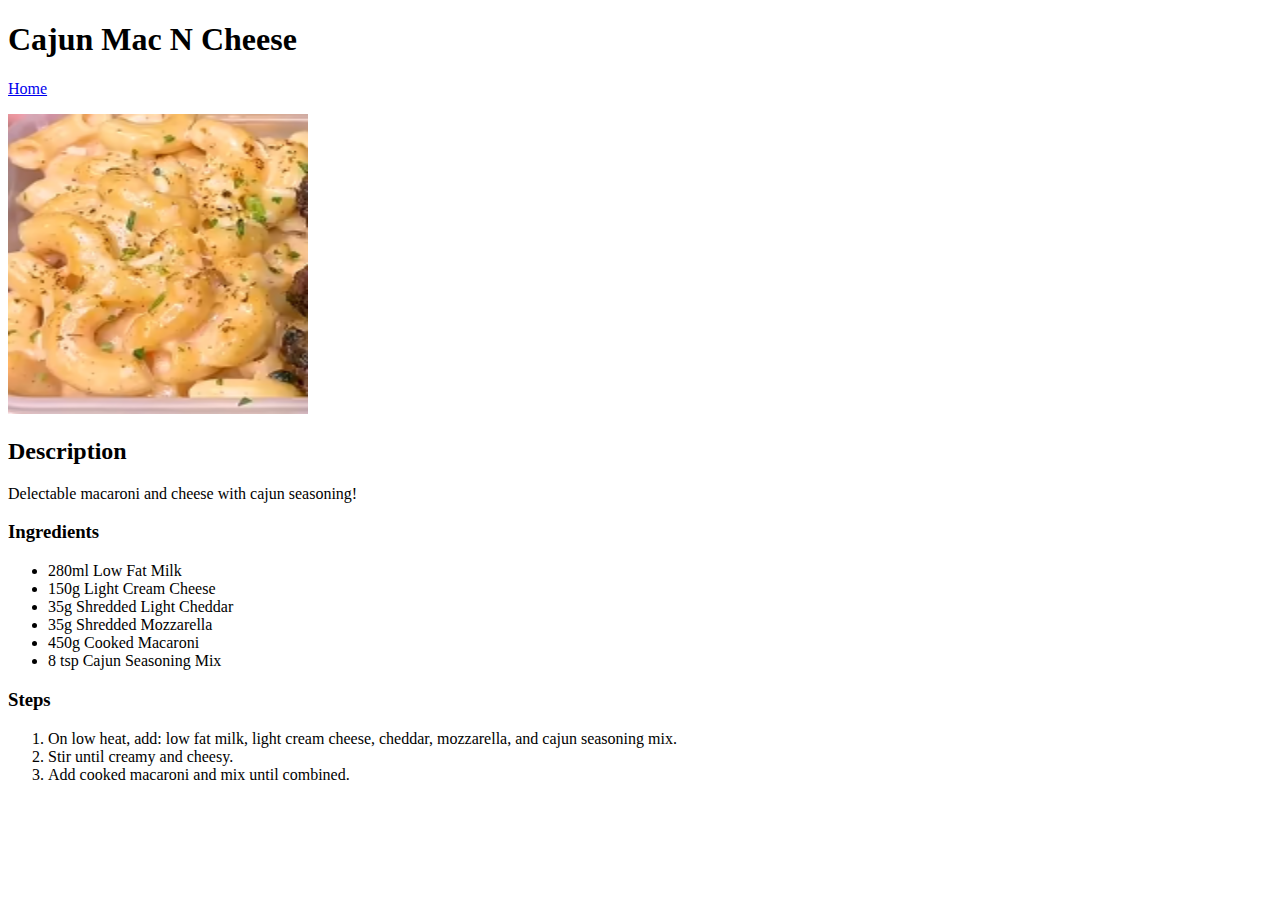
==== recipes/cajun_mac.html @ 22914937 "Implement Iteration 4" ====
<!DOCTYPE html>
<html lang="en">
    <head>
        <meta charset="utf-8">
        <title>Cajun Mac N Cheese</title>
    </head>

    <body>
        <h1>Cajun Mac N Cheese</h1>
        <a href="../index.html" rel="noopener noreferrer">Home</a>
        <p>
            <img src="../images/cajun_mac.png" alt="a picture of cajun macaroni and cheese" height="300" width="300">
        </p>
        <h2>Description</h2>
        <p>
            Delectable macaroni and cheese with cajun seasoning!
        </p>
        <h3>Ingredients</h3>
        <ul>
            <li>280ml Low Fat Milk</li>
            <li>150g Light Cream Cheese</li>
            <li>35g Shredded Light Cheddar</li>
            <li>35g Shredded Mozzarella</li>
            <li>450g Cooked Macaroni</li>
            <li>8 tsp Cajun Seasoning Mix</li>
        </ul>
        <h3>Steps</h3>
        <ol>
            <li>On low heat, add: low fat milk, light cream cheese, cheddar, mozzarella, and cajun seasoning mix.</li>
            <li>Stir until creamy and cheesy.</li>
            <li>Add cooked macaroni and mix until combined.</li>
        </ol>
    </body>
</html>
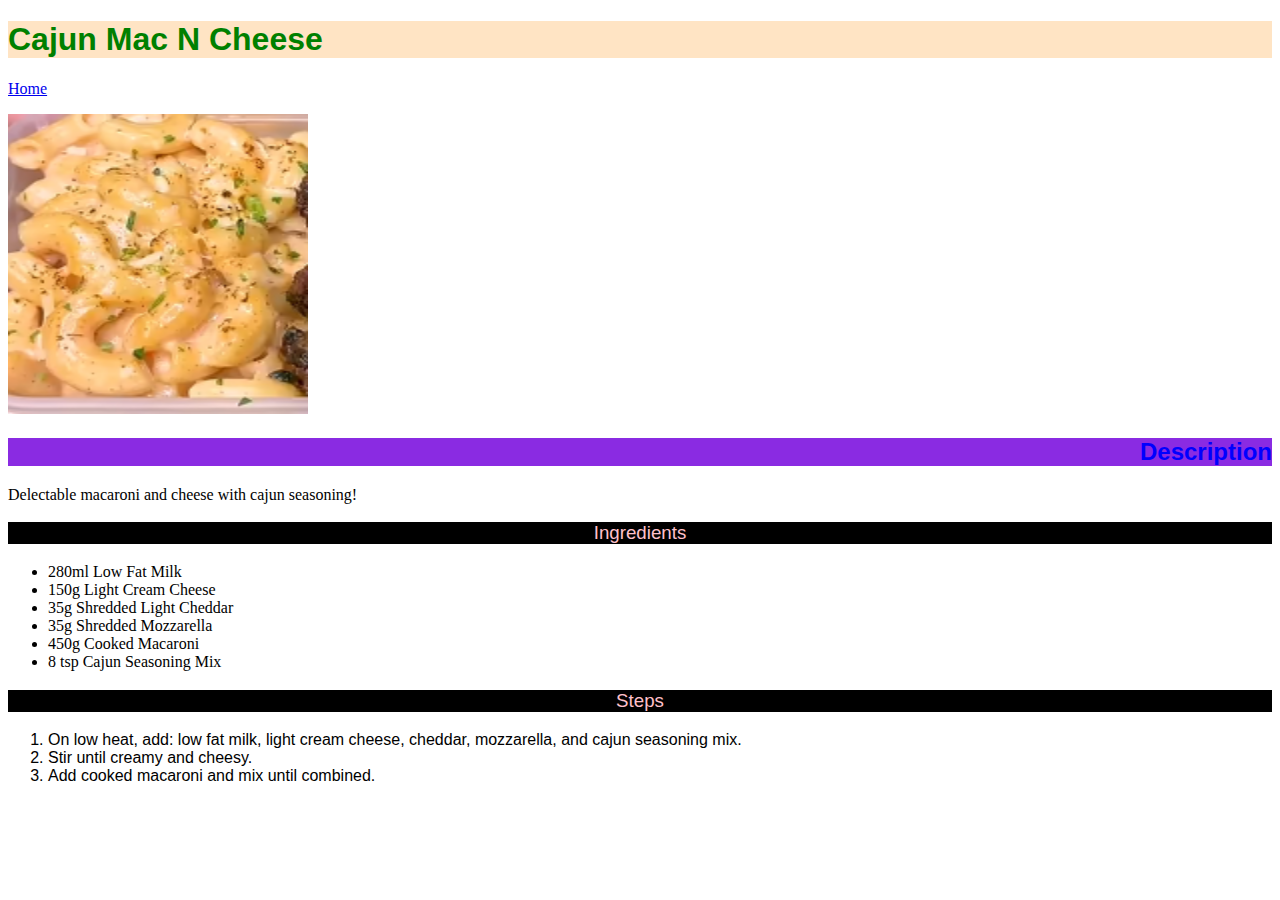
==== commit 1f2c766a: "Create style.css file and add flare to my webpages" ====
--- a/recipes/cajun_mac.html
+++ b/recipes/cajun_mac.html
@@ -3,6 +3,7 @@
     <head>
         <meta charset="utf-8">
         <title>Cajun Mac N Cheese</title>
+        <link rel="stylesheet" href="../style.css">
     </head>
 
     <body>
--- a/style.css
+++ b/style.css
@@ -0,0 +1,49 @@
+h1 {
+    font-family: 'Gill Sans', 'Gill Sans MT', Calibri, 'Trebuchet MS', sans-serif;
+    color: green;
+    background-color: bisque;
+}
+
+h2 {
+    font-family: 'Franklin Gothic Medium', 'Arial Narrow', Arial, sans-serif;
+    color: blue;
+    background-color: blueviolet;
+    text-align: right;
+}
+
+h3 {
+    font-family: Impact, Haettenschweiler, 'Arial Narrow Bold', sans-serif;
+    color: pink;
+    background-color: black;
+    text-align: center;
+    font-weight: 400;
+}
+
+ul {
+    font-family: 'Trebuchet MS', 'Lucida Sans Unicode', 'Lucida Grande', 'Lucida Sans', Arial, sans-serif
+    font-weight: 200;
+}
+
+ol {
+    font-family: 'Lucida Sans', 'Lucida Sans Regular', 'Lucida Grande', 'Lucida Sans Unicode', Geneva, Verdana, sans-serif;
+    font-weight: 400;
+}
+
+.steak,
+.mac,
+.strawberry {
+    background-color: grey;
+    font-size: 20px;
+}
+
+.steak {
+    color: brown;
+}
+
+.mac {
+    color: orange;
+}
+
+.strawberry {
+    color: red;
+}